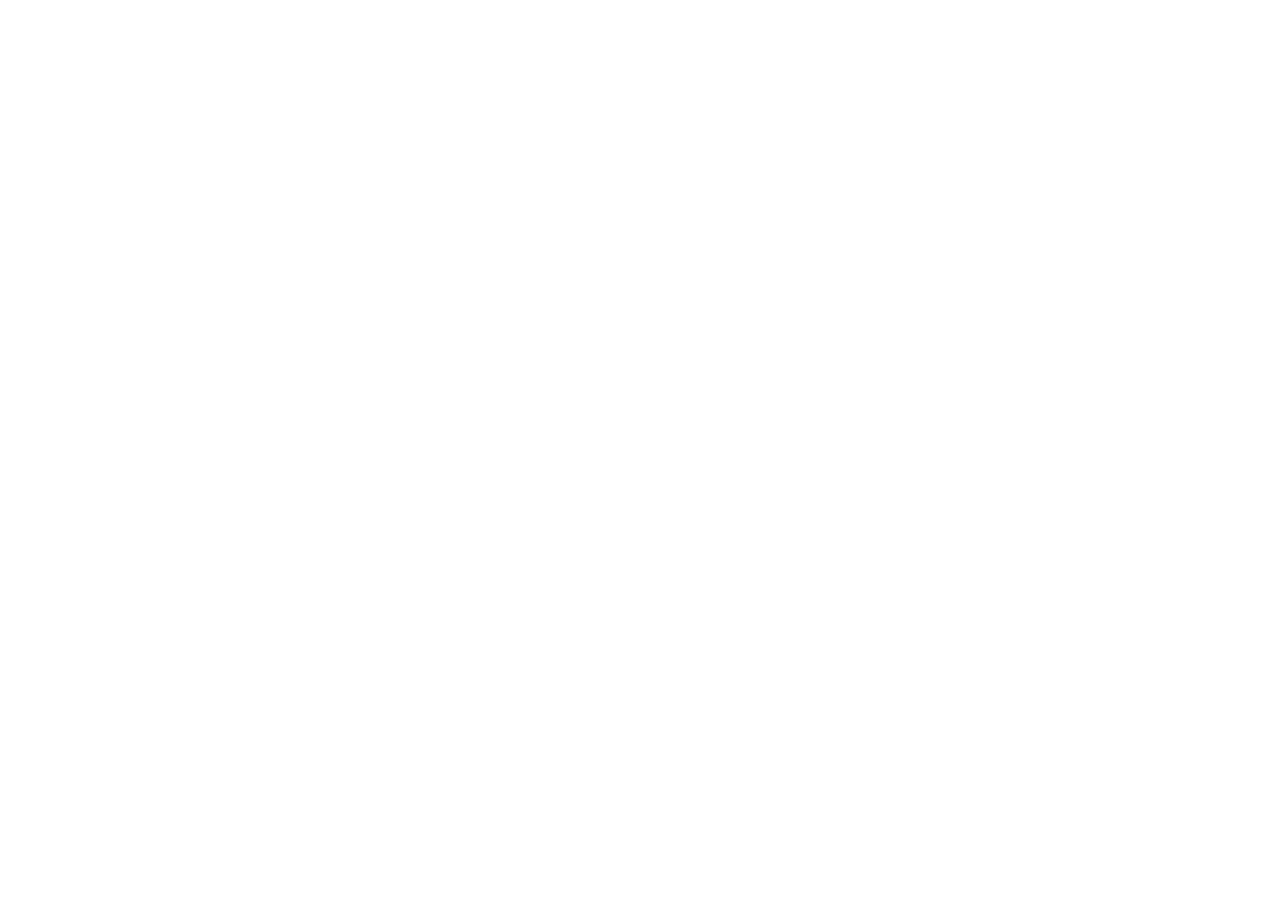
==== index.html @ c19409b1 "webcuatui" ====
<!DOCTYPE html>
<html lang="en">
<head>
    <meta charset="UTF-8">
    <meta name="viewport" content="width=device-width, initial-scale=1.0">
    <title>Document</title>
    <link rel="stylesheet" href="style.css">
</head>
<body>
    
</body>
</html>
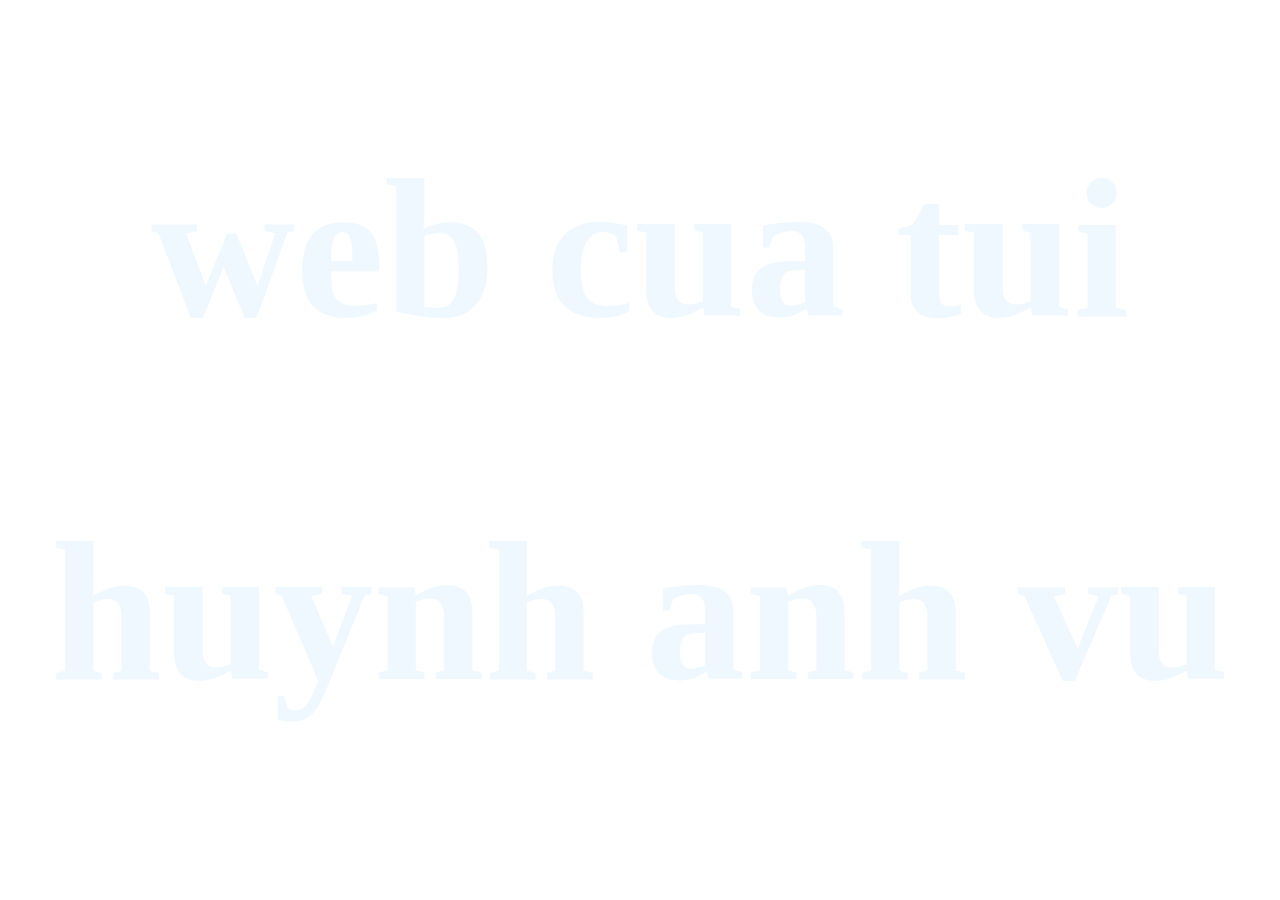
==== commit 4130c392: "ky ten lan 2" ====
--- a/index.html
+++ b/index.html
@@ -7,6 +7,7 @@
     <link rel="stylesheet" href="style.css">
 </head>
 <body>
-    
+<h1>web cua tui</h1>
+<h1>huynh anh vu</h1>
 </body>
 </html>--- a/style.css
+++ b/style.css
@@ -0,0 +1,6 @@
+h1{
+    text-align: center;
+    align-items: center;
+    font-size: 200px;
+    color: aliceblue;
+}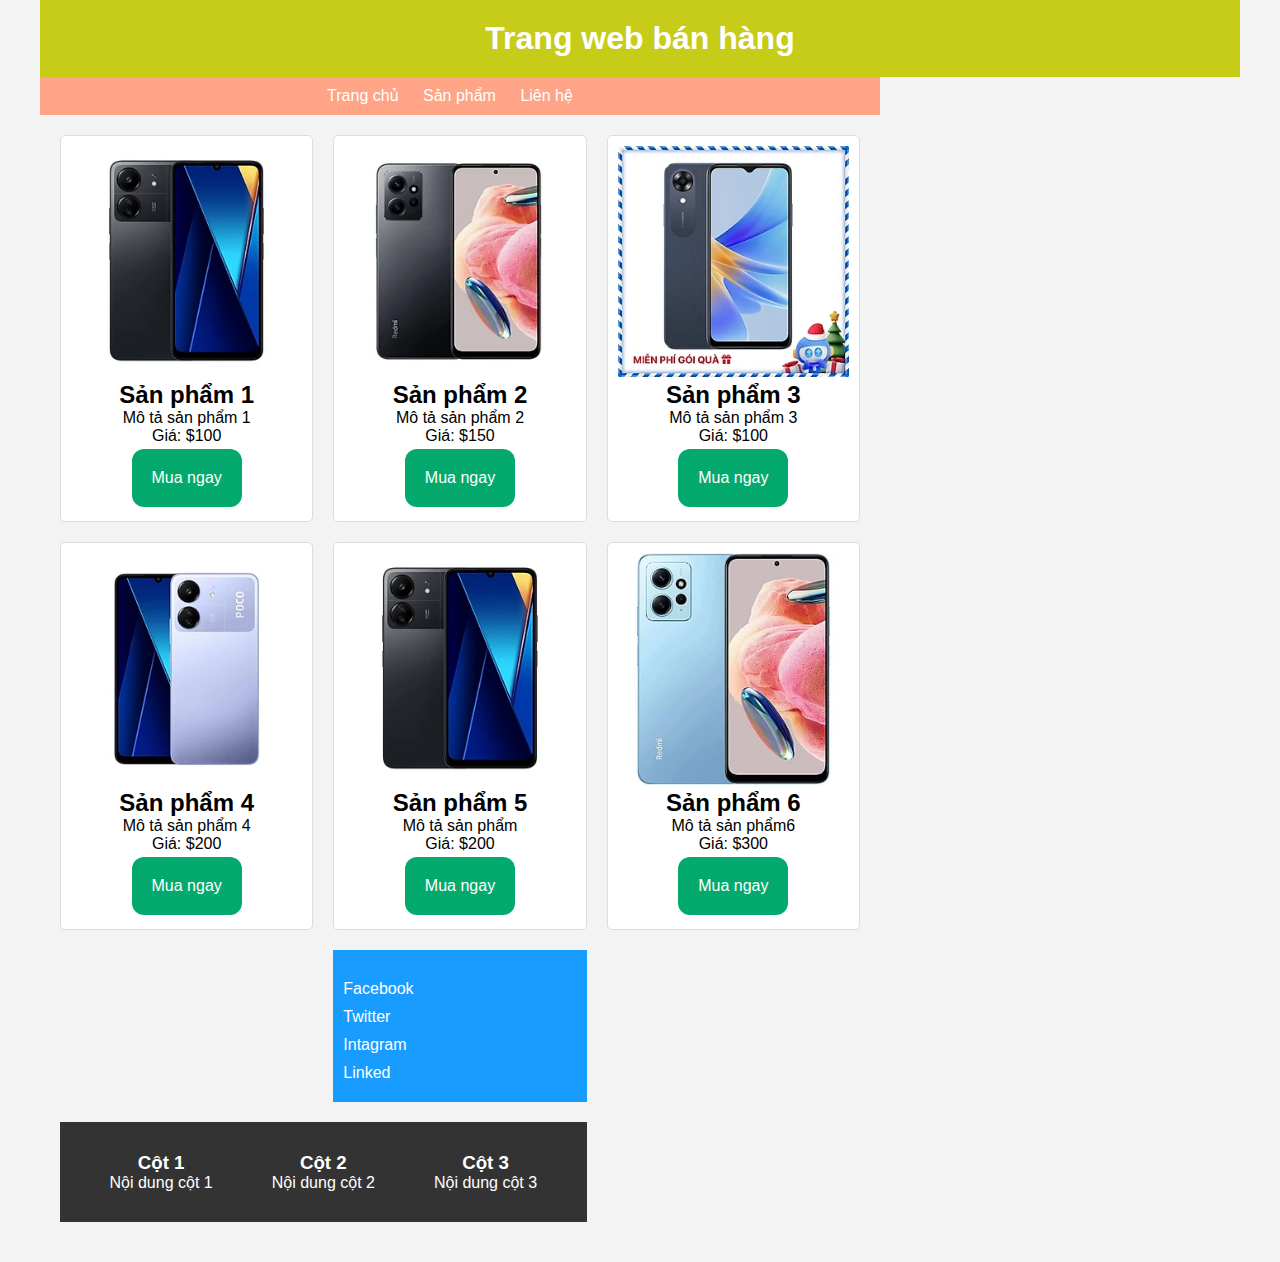
==== commit 4dfb2ef9: "web ban hang" ====
--- a/index.html
+++ b/index.html
@@ -3,11 +3,85 @@
 <head>
     <meta charset="UTF-8">
     <meta name="viewport" content="width=device-width, initial-scale=1.0">
-    <title>Document</title>
+    <title>Trang web bán hàng của Vũ</title>
     <link rel="stylesheet" href="style.css">
 </head>
 <body>
-<h1>web cua tui</h1>
-<h1>huynh anh vu</h1>
+<header>
+    <h1>Trang web bán hàng</h1>
+</header>
+    <nav>
+        <ul>
+            <li><a>Trang chủ</a></li>
+            <li><a>Sản phẩm</a></li>
+            <li><a>Liên hệ</a></li>
+        </ul>
+    </nav>
+    <div class="product-list">
+        <div class="product-card">
+            <img src="/img/1fab959516e842bbb41c913d78da7c74.png.webp" alt="">
+            <h2>Sản phẩm 1</h2>
+            <p>Mô tả sản phẩm 1</p>
+            <p>Giá: $100</p>
+            <button class="button button4">Mua ngay</button>
+        </div>
+        <div class="product-card">
+            <img src="/img/355ca7fcb640bc197c927984d808a702.jpg (2).webp" alt="">
+            <h2>Sản phẩm 2</h2>
+            <p>Mô tả sản phẩm 2</p>
+            <p>Giá: $150</p>
+            <button class="button button4">Mua ngay</button>
+        </div><div class="product-card">
+            <img src="/img/4420b5d91f192bc19965c9c33957e3ef.png.webp" alt="">
+            <h2>Sản phẩm 3</h2>
+            <p>Mô tả sản phẩm 3</p>
+            <p>Giá: $100</p>
+            <button class="button button4">Mua ngay</button>
+        </div><div class="product-card">
+            <img src="/img/a3b62069ed9f781dc0b1ecd8c0332879.jpg.webp" alt="">
+            <h2>Sản phẩm 4</h2>
+            <p>Mô tả sản phẩm 4</p>
+            <p>Giá: $200</p>
+            <button class="button button4">Mua ngay</button>
+        </div><div class="product-card">
+            <img src="/img/aa2b67d694ccfd6fb7c6f61293fb01c2.png.webp" alt="">
+            <h2>Sản phẩm 5</h2>
+            <p>Mô tả sản phẩm</p>
+            <p>Giá: $200</p>
+            <button class="button button4">Mua ngay</button>
+        </div><div class="product-card">
+            <img src="/img/cb7defa29b848116d60917e6ce789047.jpg.webp" alt="">
+            <h2>Sản phẩm 6</h2>
+            <p>Mô tả sản phẩm6</p>
+            <p>Giá: $300</p>
+            <button class="button button4">Mua ngay</button>
+        </div>
+        <div class="sidebar">
+            <div class="social-icons">
+                <a href="">Facebook</a>
+                <a href="">Twitter</a>
+                <a href="">Intagram</a>
+                <a href="">Linked</a>
+            </div>
+
+        </div>
+        <div class="footer">
+            <div class="footer-item">
+                <h3>Cột 1</h3>
+                <p>Nội dung cột 1</p>
+            </div>
+            <div class="footer-item">
+                <h3>Cột 2</h3>
+                <p>Nội dung cột 2</p>
+            </div><div class="footer-item">
+                <h3>Cột 3</h3>
+                <p>Nội dung cột 3</p>
+            </div>
+            <div></div>
+            <div></div>
+        </div>
+        <div></div>
+        <div></div>
+    </div>
 </body>
 </html>--- a/style.css
+++ b/style.css
@@ -1,6 +1,128 @@
-h1{
+*{
+    margin: 0;
+    padding: 0;
+    box-sizing: border-box;
+}
+
+body{
+    font-family: Arial, Helvetica, sans-serif;
+    background-color: #f2f2f2f2;
+    display: grid;
+    grid-template-columns: 70% 30%;
+    max-width: 1200px;
+    margin: 0 auto;
+
+}
+
+header{
+    background-color: #c7cc19;
+    color: #fff;
+    padding: 20px;
     text-align: center;
-    align-items: center;
-    font-size: 200px;
-    color: aliceblue;
+    grid-column: 1 /span 2;
+}
+nav{
+    background-color: #ffa486;
+    color: #fff;
+    text-align: center;
+    padding: 10px;
+    grid-column: 1 span / 2;
+}
+nav ul{
+    list-style: none;
+}
+
+nav ul li {
+    display: inline;
+    margin-right:20px ;
+
+}
+.product-list{
+    display: grid;
+    grid-template-columns: repeat(3,1fr);
+    gap: 20px;
+    padding: 20px;
+    grid-column: 1;
+}
+
+.product-card{
+    background-color: #fff;
+    border: 1px solid #ddd;
+    border-radius: 5px;
+    padding: 10px;
+    width: 100%;
+    text-align: center;
+}
+.product-card img{
+   max-width: 100%;
+   height: auto;
+}
+.sidebar{
+    background-color: #199cff;
+    color: #fff;
+    padding: 10px;
+    grid-column: 2;
+}
+.social-icons{
+    margin-top: 20px;
+}
+.social-icons a{
+    color: #fff;
+    text-decoration: none;
+    display: block;
+    margin-bottom: 10px;
+}
+@media (max-width: 576px){
+    .product-list{
+        grid-template-columns: 1fr;
+    }
+    .product-card{
+        width: 100%;
+        margin-bottom: 20px;
+    }
+    .sidebar{
+        grid-column: 1/ span 2;
+    }
+    .footer{
+        grid-template-columns: 1fr;
+    }
+}
+.footer{
+    background-color: #333;
+    color: #fff;
+    text-align: center;
+    padding: 20px;
+    grid-column: 1/span 2;
+    display: grid;
+}
+.footer-item{
+    padding: 10px;
+}
+@media(min-width:768px){
+    .footer{
+        grid-template-columns:  repeat(3,1fr);
+    }
+}
+.button{
+    background-color: #04aa6d;
+    border: none;
+    color: white;
+    padding: 20px;
+    text-align: center;
+    text-decoration: none;
+    display: inline-block;
+    font-size: 16px;
+    margin: 4px 2px;
+}
+.button1{
+    border-radius: 2px;
+}
+.button3{
+    border-radius: 8px;
+}
+.button4{
+    border-radius: 12px;
+}
+.button5{
+    border-radius: 50%;
 }